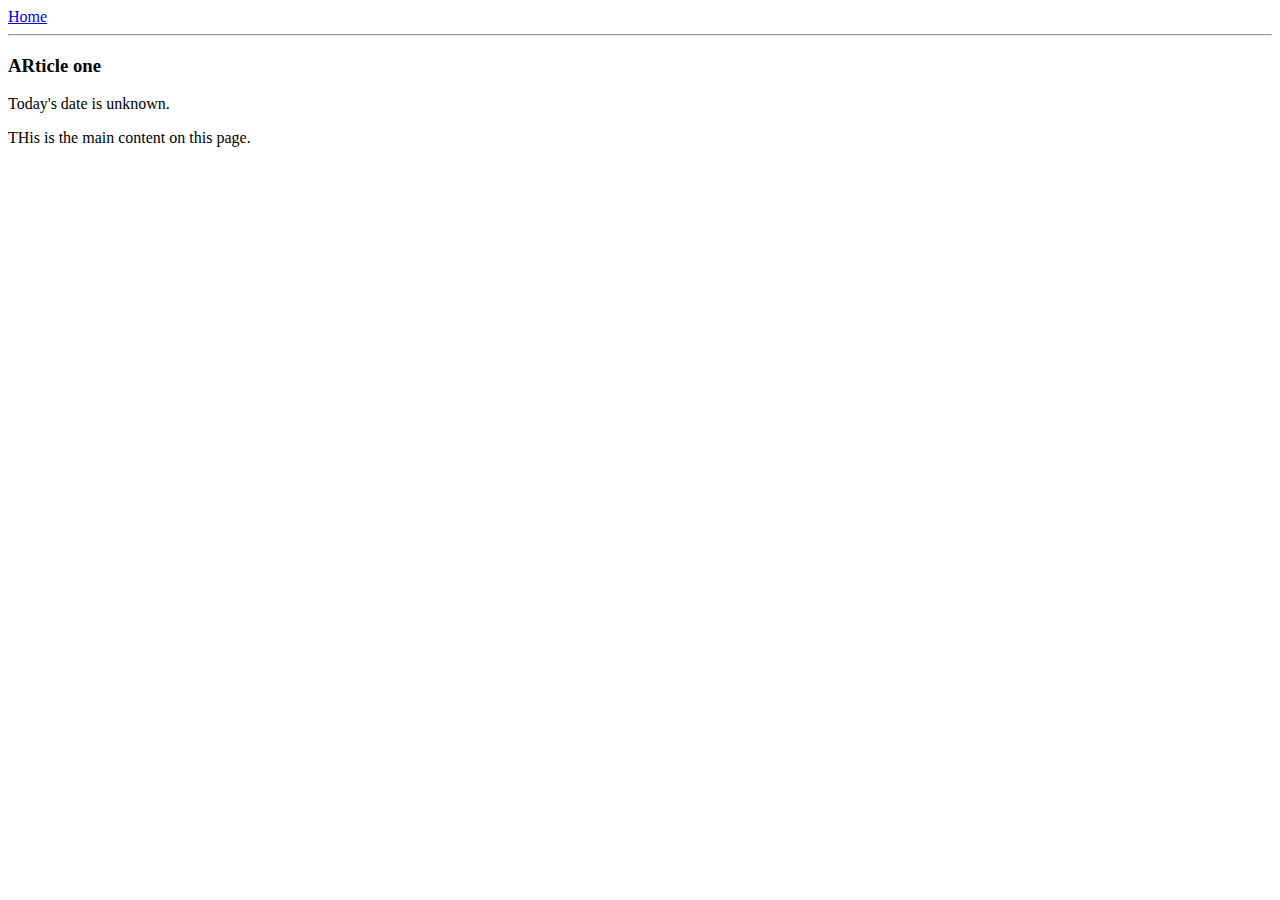
==== ui/article-one.html @ dd00a41e "[imad-console] Updates ui/article-one.html" ====
<html>
    <head>
        <title>
            ARTICLE ONE
        </title>    
    </head>    
    <body>
        <div>
            <a href="/">Home</a>
        </div>    
        <hr/>
        <h3>
            ARticle one
        </h3>
        <div>
            Today's date is unknown.
        </div>
        <div>
            <p>
                THis is the main content on this page.
            </p>
        </div>    
    </body>    
    
    
</html>
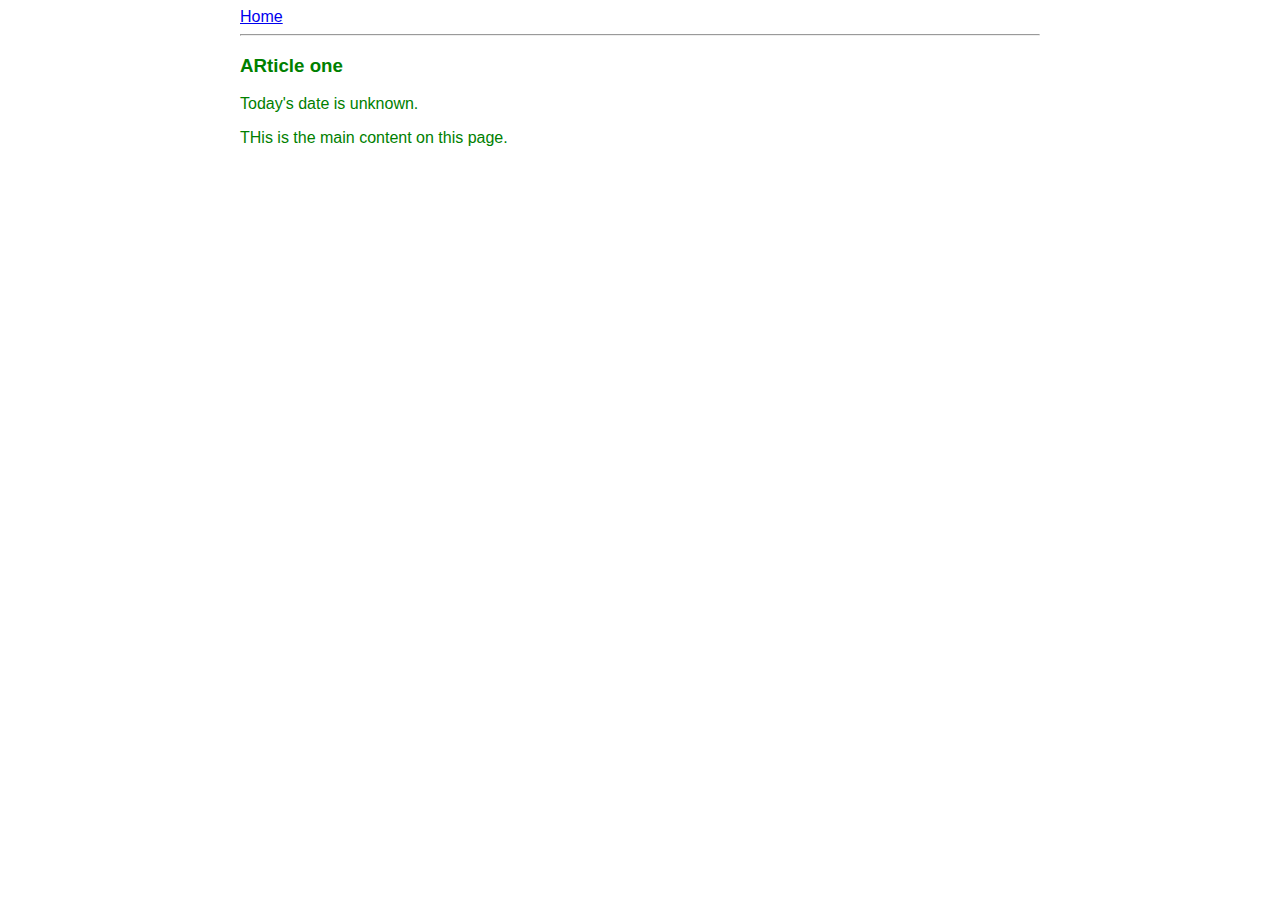
==== commit 47d773a8: "[imad-console] Updates ui/article-one.html" ====
--- a/ui/article-one.html
+++ b/ui/article-one.html
@@ -1,25 +1,36 @@
+<!doctype html>
 <html>
     <head>
         <title>
             ARTICLE ONE
         </title>    
+        <style>
+        .container {
+            max-width: 800px;
+            margin: 0 auto;
+            color: green;
+            font-family:sans-serif;
+        }
+        </style>
     </head>    
     <body>
-        <div>
-            <a href="/">Home</a>
-        </div>    
-        <hr/>
-        <h3>
-            ARticle one
-        </h3>
-        <div>
-            Today's date is unknown.
+        <div class="container">
+            <div>
+                <a href="/">Home</a>
+            </div>    
+            <hr/>
+            <h3>
+                ARticle one
+            </h3>
+            <div>
+                Today's date is unknown.
+            </div>
+            <div>
+                <p>
+                    THis is the main content on this page.
+                </p>
+            </div>   
         </div>
-        <div>
-            <p>
-                THis is the main content on this page.
-            </p>
-        </div>    
     </body>    
     
     
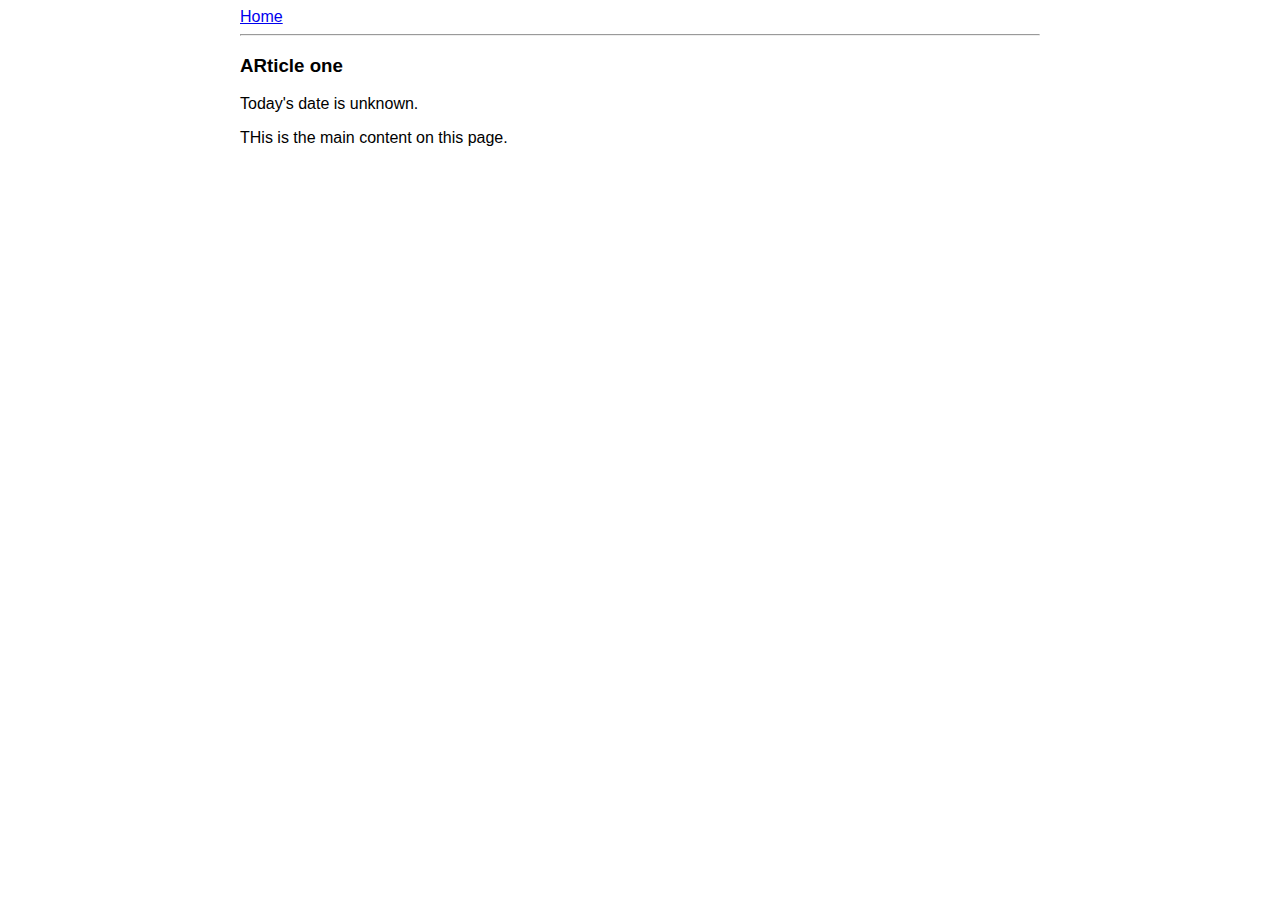
==== commit 73ea6279: "[imad-console] Updates ui/article-one.html" ====
--- a/ui/article-one.html
+++ b/ui/article-one.html
@@ -8,7 +8,7 @@
         .container {
             max-width: 800px;
             margin: 0 auto;
-            color: green;
+            color: dark-green;
             font-family:sans-serif;
         }
         </style>
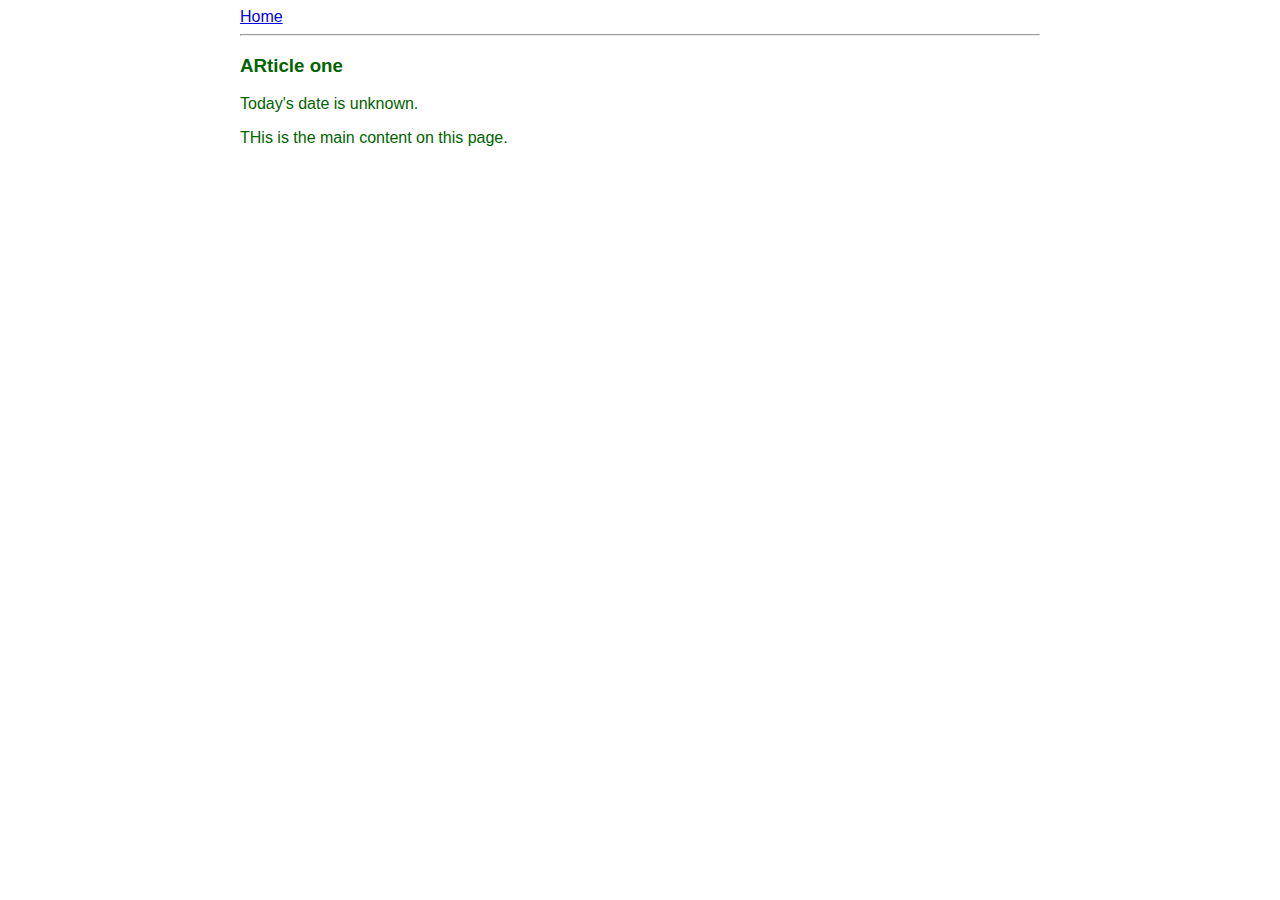
==== commit 024f9af7: "[imad-console] Updates ui/article-one.html" ====
--- a/ui/article-one.html
+++ b/ui/article-one.html
@@ -8,7 +8,7 @@
         .container {
             max-width: 800px;
             margin: 0 auto;
-            color: dark-green;
+            color: darkgreen;
             font-family:sans-serif;
         }
         </style>
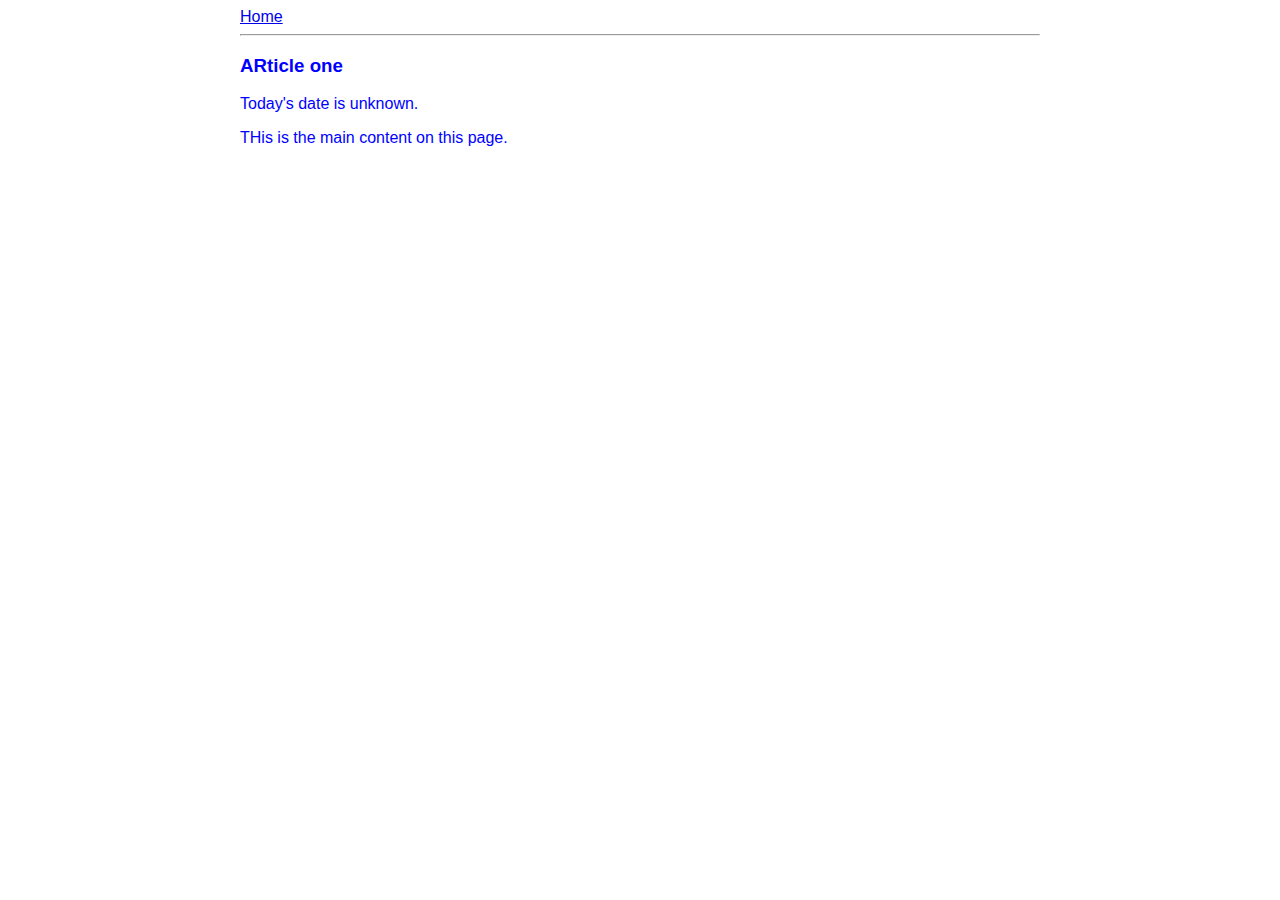
==== commit 332fbc2c: "[imad-console] Updates ui/article-one.html" ====
--- a/ui/article-one.html
+++ b/ui/article-one.html
@@ -8,7 +8,7 @@
         .container {
             max-width: 800px;
             margin: 0 auto;
-            color: darkgreen;
+            color: blue;
             font-family:sans-serif;
         }
         </style>
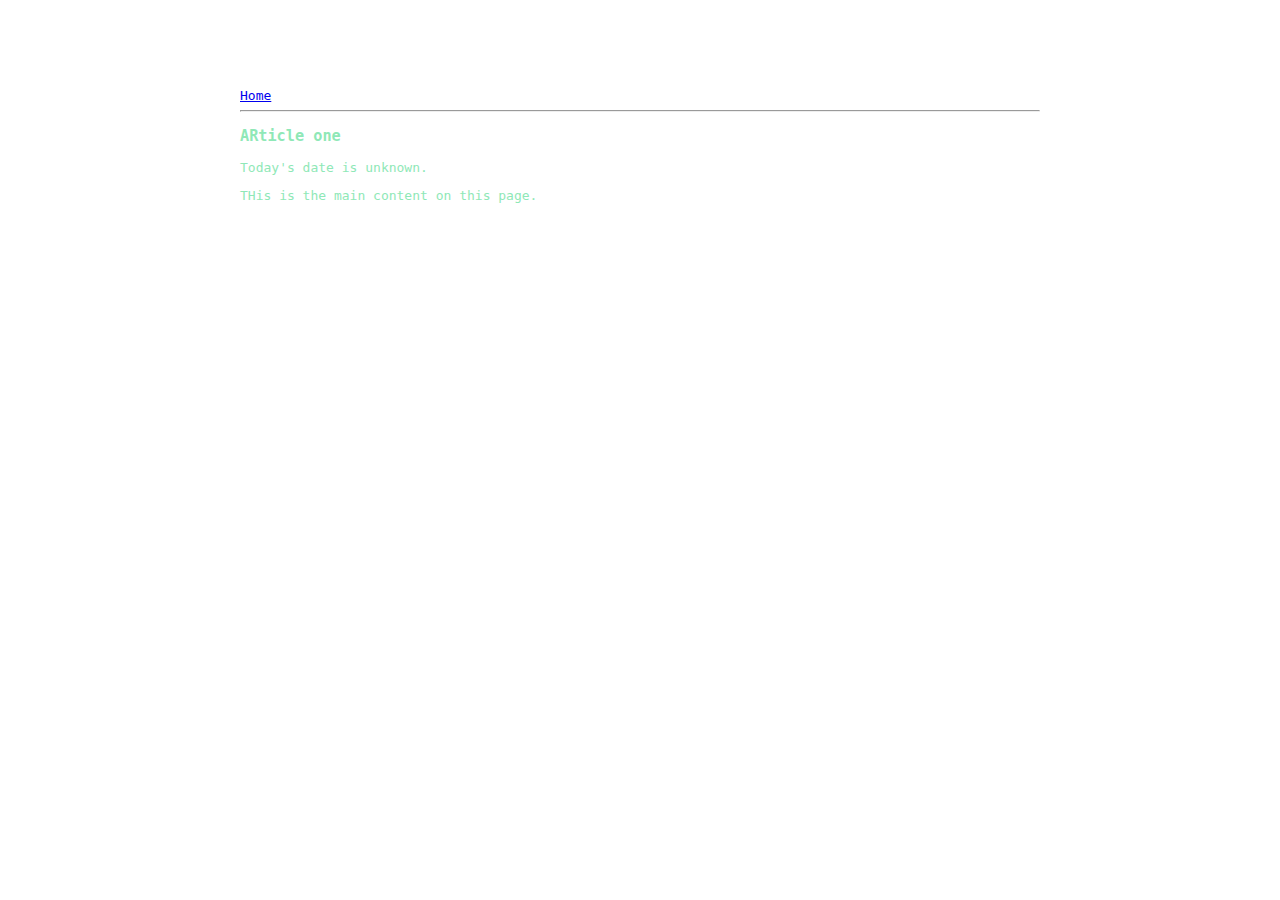
==== commit 6a9c85fd: "[imad-console] Updates ui/article-one.html" ====
--- a/ui/article-one.html
+++ b/ui/article-one.html
@@ -6,10 +6,13 @@
         </title>    
         <style>
         .container {
-            max-width: 800px;
-            margin: 0 auto;
-            color: blue;
-            font-family:sans-serif;
+                max-width: 800px;
+                margin: 0 auto;
+                color: #8fe8b7;
+                font-family: monospace;
+                padding: 80px;
+                padding-left: 20px;
+                padding-right: 20px;
         }
         </style>
     </head>    
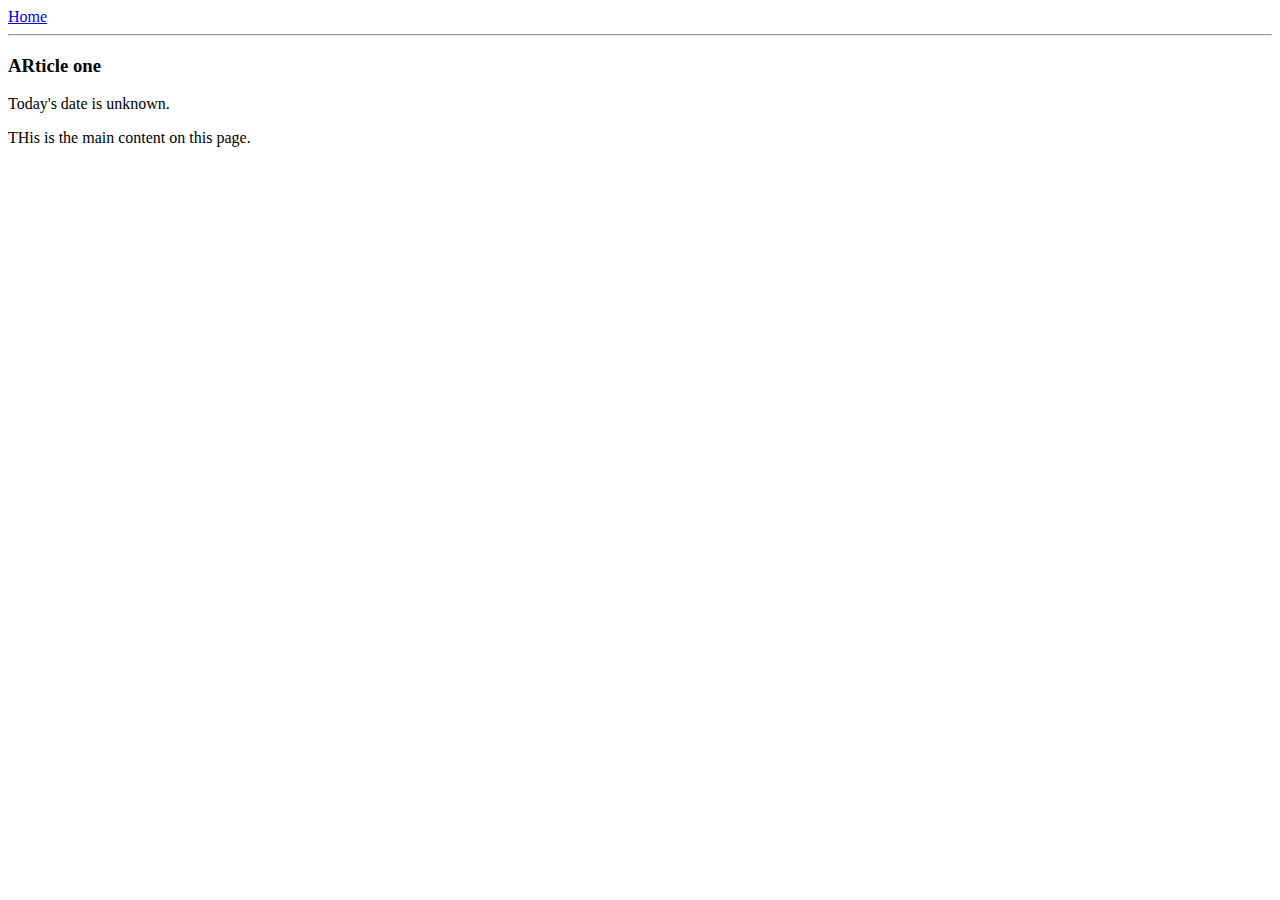
==== commit 36453eb1: "[imad-console] Updates ui/article-one.html" ====
--- a/ui/article-one.html
+++ b/ui/article-one.html
@@ -1,20 +1,11 @@
 <!doctype html>
 <html>
     <head>
+    <link href="/ui/style.css" rel="stylesheet" />
+    
         <title>
             ARTICLE ONE
         </title>    
-        <style>
-        .container {
-                max-width: 800px;
-                margin: 0 auto;
-                color: #8fe8b7;
-                font-family: monospace;
-                padding: 80px;
-                padding-left: 20px;
-                padding-right: 20px;
-        }
-        </style>
     </head>    
     <body>
         <div class="container">
@@ -22,17 +13,17 @@
                 <a href="/">Home</a>
             </div>    
             <hr/>
-            <h3>
-                ARticle one
-            </h3>
+                <h3>
+                    ARticle one
+                </h3>
             <div>
                 Today's date is unknown.
             </div>
-            <div>
-                <p>
-                    THis is the main content on this page.
-                </p>
-            </div>   
+                <div>
+                    <p>
+                        THis is the main content on this page.
+                    </p>
+                </div>   
         </div>
     </body>    
     
